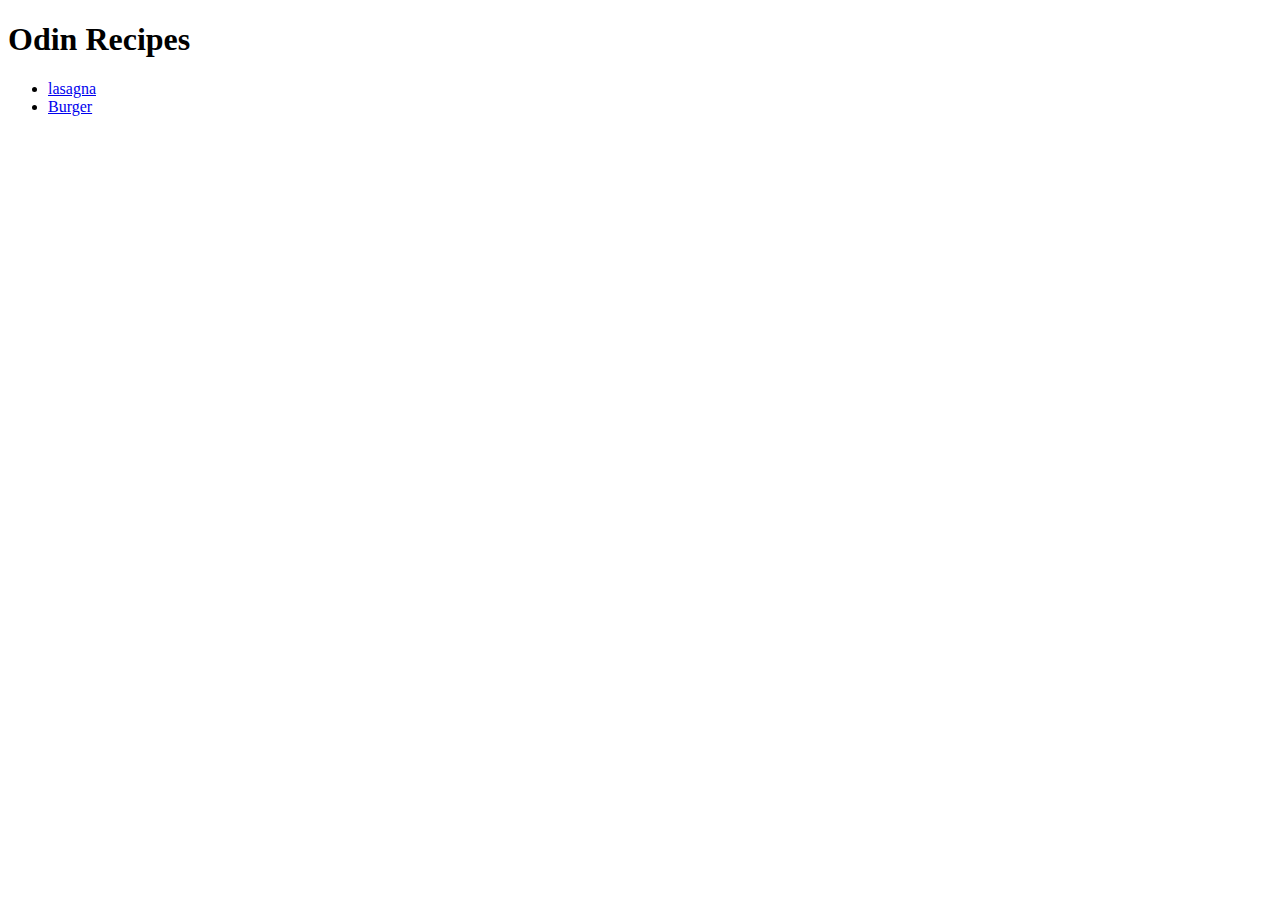
==== index.html @ 45d0fb74 "first recipe website" ====
<!DOCTYPE html>
<html lang="en">
<head>
    <title>odin recipes</title>
    <meta charset="UTF-8">
    <meta http-equiv="X-UA-Compatible" content="IE=edge">
    <meta name="viewport" content="width=device-width, initial-scale=1.0">
    <title>Document</title>
</head>
<body>
    <h1>Odin Recipes</h1>
    <ul>
    <li><a href="recipes/lasagna.html">lasagna</a></li>
    
    <li><a href="recipes/burger.html">Burger</a></li>
    </ul>
    
</body>
</html>
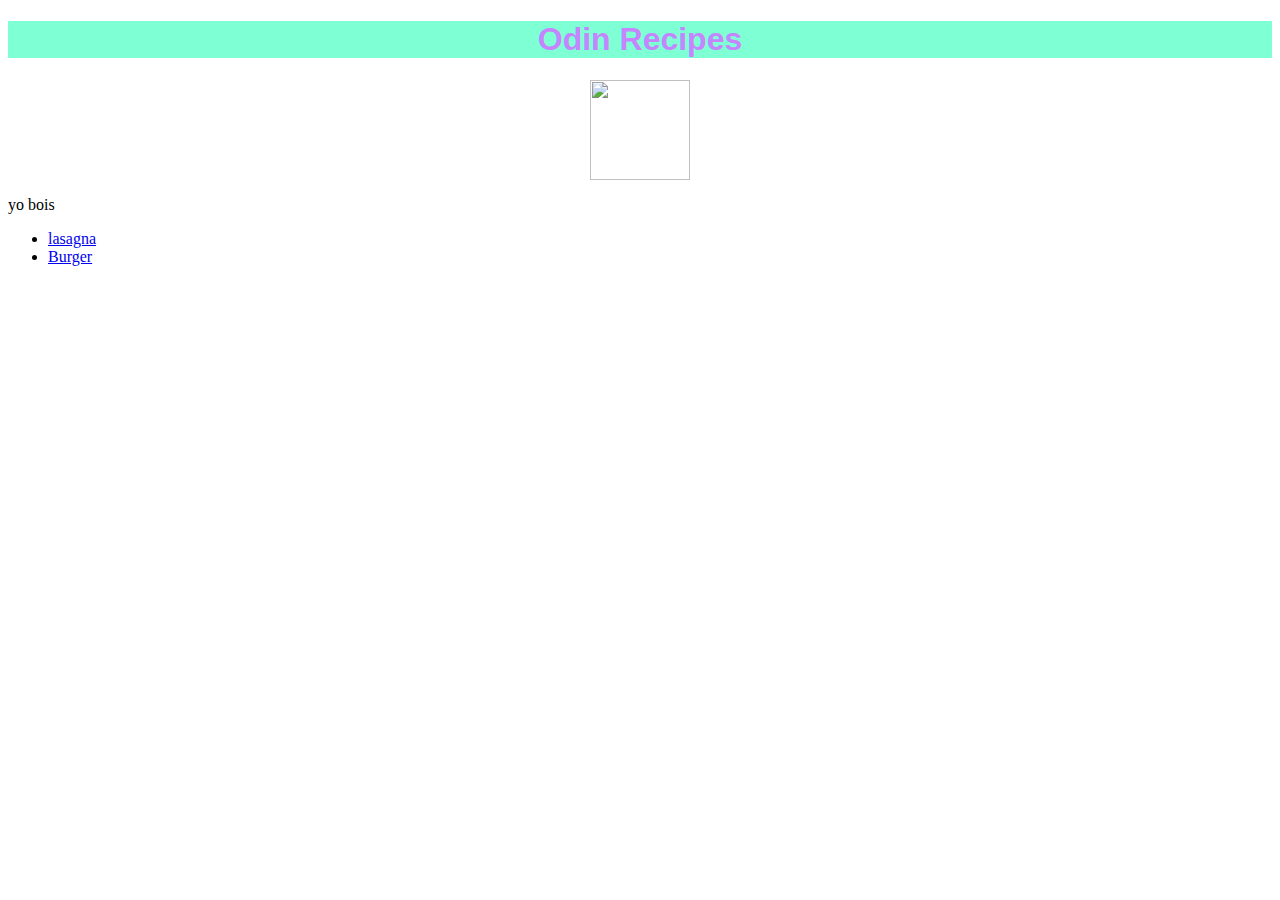
==== commit fbbb4adf: "added basic css file" ====
--- a/index.html
+++ b/index.html
@@ -1,6 +1,9 @@
 <!DOCTYPE html>
 <html lang="en">
 <head>
+
+    <link rel="stylesheet" href="style.css">
+    
     <title>odin recipes</title>
     <meta charset="UTF-8">
     <meta http-equiv="X-UA-Compatible" content="IE=edge">
@@ -9,6 +12,8 @@
 </head>
 <body>
     <h1>Odin Recipes</h1>
+    <img width="100" height="100" src="https://img.search.brave.com/8ERYrRv0ERmEHlsJvv5gwmCZQfxn89R7sztqKmC0tG0/rs:fit:400:400:1/g:ce/aHR0cHM6Ly9wYXRo/cmlzZS13ZWJzaXRl/LWd1aWRlLXdwLnMz/LnVzLXdlc3QtMS5h/bWF6b25hd3MuY29t/L2d1aWRlcy93cC1j/b250ZW50L3VwbG9h/ZHMvMjAyMC8wNi8w/MzE3Mzg1NS8xNzc1/OTcwMl8xNDY1ODYw/NjYwMTQ0NzEwXzgz/NjI4ODI0NDMzMDUz/ODc5Nzlfbi5wbmc">
+    <p>yo bois</p>
     <ul>
     <li><a href="recipes/lasagna.html">lasagna</a></li>
     
--- a/style.css
+++ b/style.css
@@ -0,0 +1,13 @@
+h1{
+    color: rgb(196, 133, 255);
+    background-color: aquamarine;
+    border-radius: 200;
+    font-family: 'Gill Sans', 'Gill Sans MT', Calibri, 'Trebuchet MS', sans-serif;
+    text-align: center;
+}
+img{
+    display: block;
+    margin-left: auto;
+    margin-right: auto;
+    
+}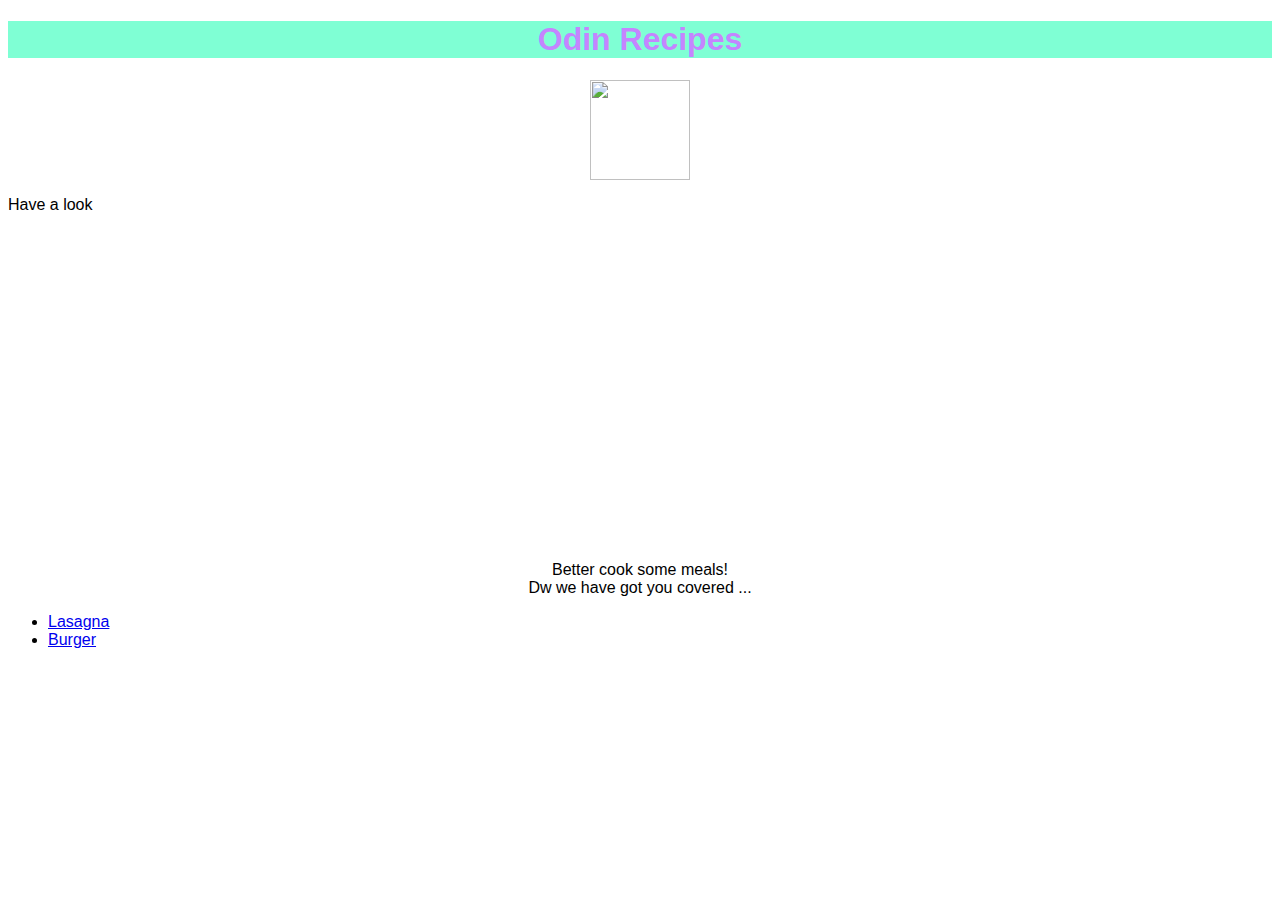
==== commit 5b103710: "added basic css file" ====
--- a/index.html
+++ b/index.html
@@ -13,9 +13,13 @@
 <body>
     <h1>Odin Recipes</h1>
     <img width="100" height="100" src="https://img.search.brave.com/8ERYrRv0ERmEHlsJvv5gwmCZQfxn89R7sztqKmC0tG0/rs:fit:400:400:1/g:ce/aHR0cHM6Ly9wYXRo/cmlzZS13ZWJzaXRl/LWd1aWRlLXdwLnMz/LnVzLXdlc3QtMS5h/bWF6b25hd3MuY29t/L2d1aWRlcy93cC1j/b250ZW50L3VwbG9h/ZHMvMjAyMC8wNi8w/MzE3Mzg1NS8xNzc1/OTcwMl8xNDY1ODYw/NjYwMTQ0NzEwXzgz/NjI4ODI0NDMzMDUz/ODc5Nzlfbi5wbmc">
-    <p>yo bois</p>
+    
+    <p>Have a look<br></p>
+    <iframe width="560" height="315" src="https://www.youtube.com/embed/CBi0HUmTrkI?controls=0" title="YouTube video player" frameborder="0" allow="accelerometer; autoplay; clipboard-write; encrypted-media; gyroscope; picture-in-picture" allowfullscreen></iframe>
+    <p class="yo">Better cook some meals!<br>
+    Dw we have got you covered ...</p>
     <ul>
-    <li><a href="recipes/lasagna.html">lasagna</a></li>
+    <li><a href="recipes/lasagna.html">Lasagna</a></li>
     
     <li><a href="recipes/burger.html">Burger</a></li>
     </ul>
--- a/style.css
+++ b/style.css
@@ -1,3 +1,4 @@
+
 h1{
     color: rgb(196, 133, 255);
     background-color: aquamarine;
@@ -5,6 +6,18 @@
     font-family: 'Gill Sans', 'Gill Sans MT', Calibri, 'Trebuchet MS', sans-serif;
     text-align: center;
 }
+*{
+    font-family: 'Gill Sans', 'Gill Sans MT', Calibri, 'Trebuchet MS', sans-serif;
+
+}
+.yo{
+    text-align: center;
+}
+iframe{
+    display: block;
+    margin-left: auto;
+    margin-right: auto;
+}
 img{
     display: block;
     margin-left: auto;
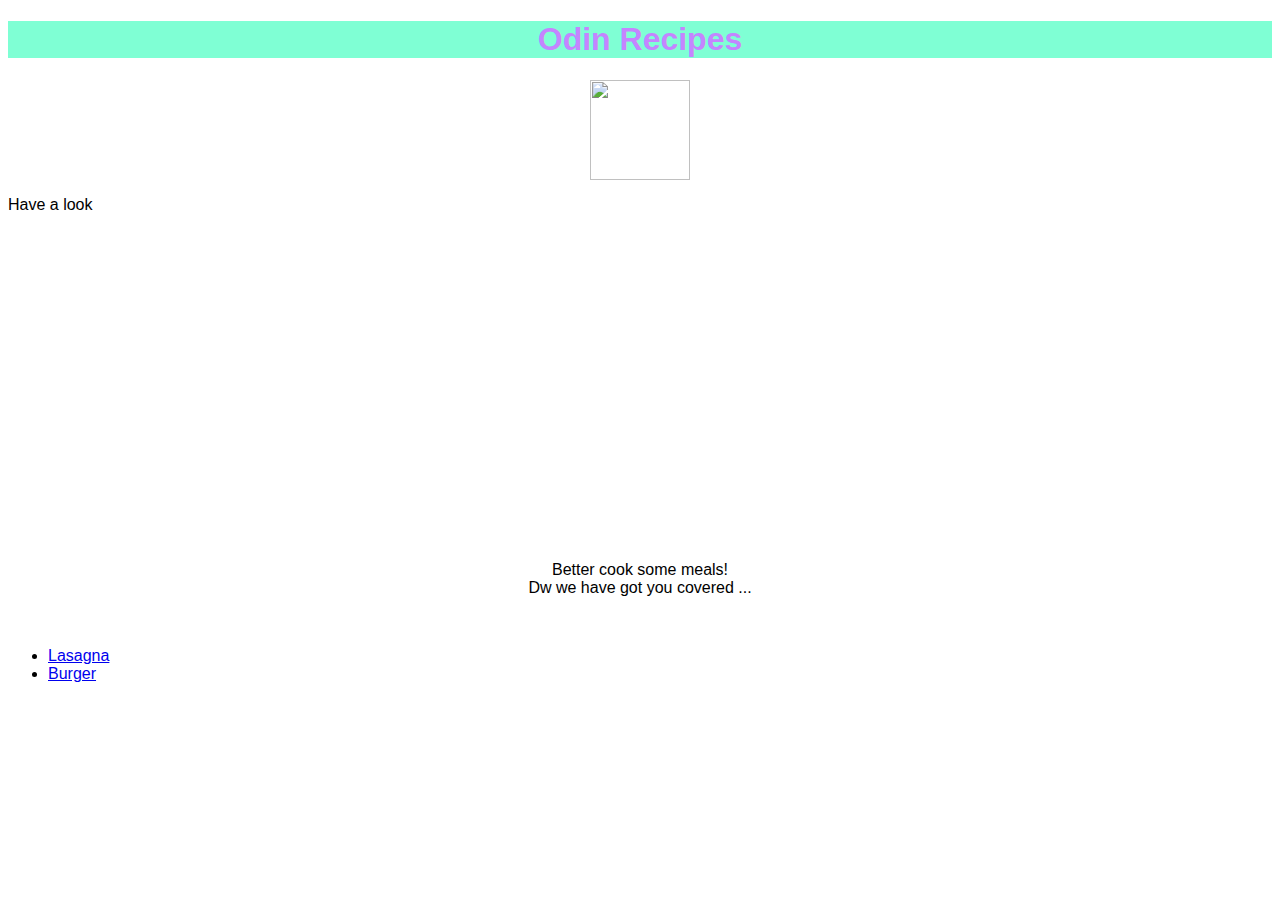
==== commit 9161c7c4: "embeded a video file" ====
--- a/index.html
+++ b/index.html
@@ -17,7 +17,7 @@
     <p>Have a look<br></p>
     <iframe width="560" height="315" src="https://www.youtube.com/embed/CBi0HUmTrkI?controls=0" title="YouTube video player" frameborder="0" allow="accelerometer; autoplay; clipboard-write; encrypted-media; gyroscope; picture-in-picture" allowfullscreen></iframe>
     <p class="yo">Better cook some meals!<br>
-    Dw we have got you covered ...</p>
+    Dw we have got you covered ...</p><br>
     <ul>
     <li><a href="recipes/lasagna.html">Lasagna</a></li>
     
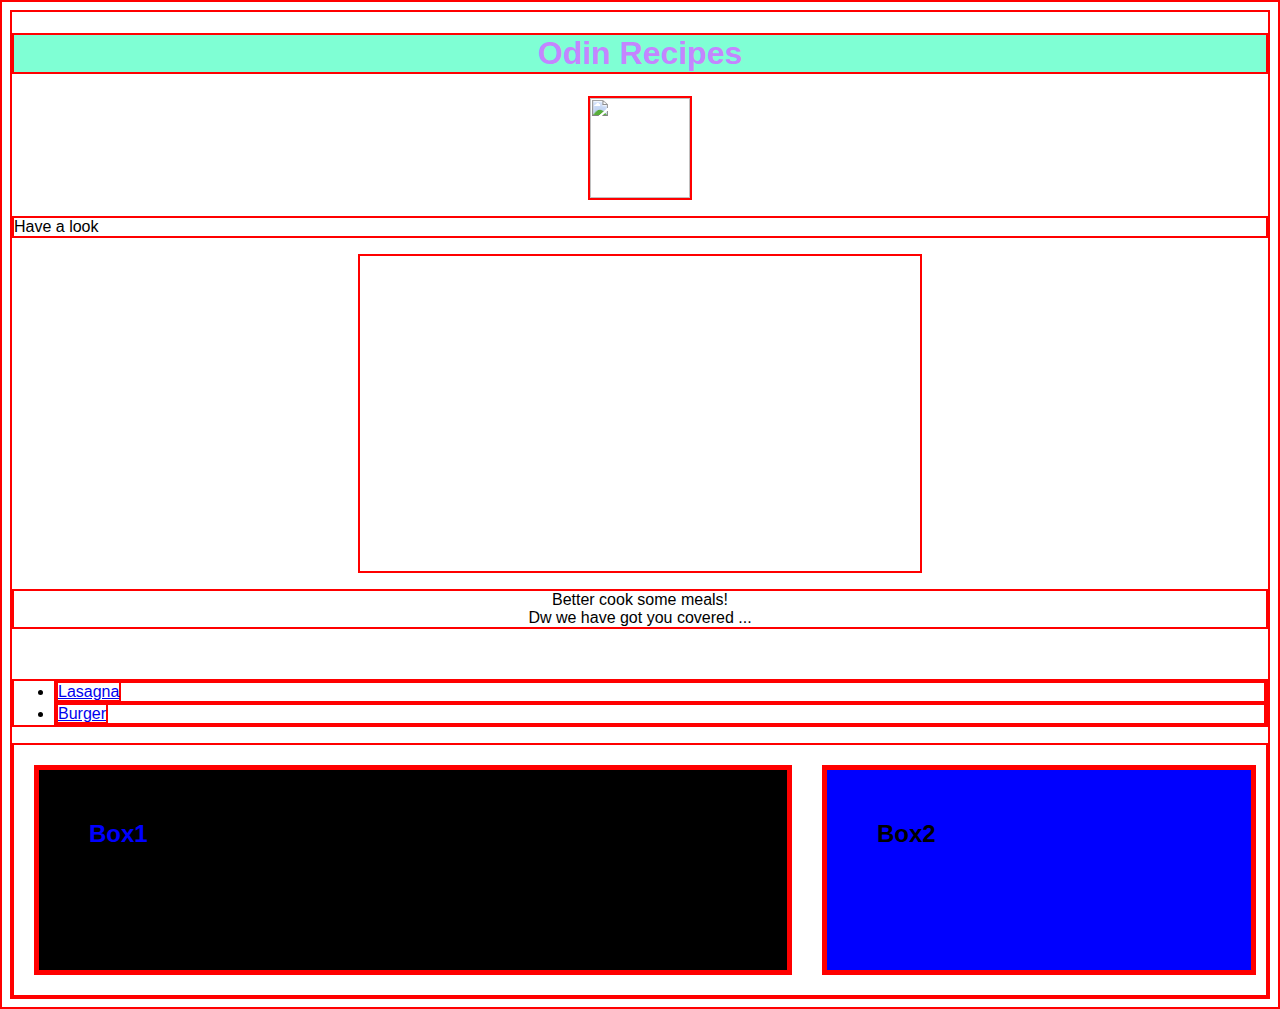
==== commit 542acb6e: "flexbox model practise" ====
--- a/index.html
+++ b/index.html
@@ -23,6 +23,9 @@
     
     <li><a href="recipes/burger.html">Burger</a></li>
     </ul>
-    
+    <div id="div">
+    <h2 id="box1">Box1</h2>
+    <h2 id="box2">Box2</h2>
+    </div>
 </body>
 </html>--- a/style.css
+++ b/style.css
@@ -6,9 +6,39 @@
     font-family: 'Gill Sans', 'Gill Sans MT', Calibri, 'Trebuchet MS', sans-serif;
     text-align: center;
 }
+#box1{
+    display: flex;
+    background-color: black;
+    color: blue;
+    border: 5px solid red;
+    padding:50px;
+    margin-left: 20px;
+    height: 100px;
+    width: 200px;
+    margin-right: 10px;
+    flex: 2;
+
+}
+#div{
+    display: flex;
+}
+#box2{
+    display: flex;
+    background-color: blue;
+    color:black;
+    border: 5px solid red;
+    padding:50px;
+    margin-left: 20px;
+    margin-right: 10px;
+    height: 100px;
+    width: 200px;
+    flex: 1;
+    
+    
+}
 *{
     font-family: 'Gill Sans', 'Gill Sans MT', Calibri, 'Trebuchet MS', sans-serif;
-
+    border:2px solid red;
 }
 .yo{
     text-align: center;
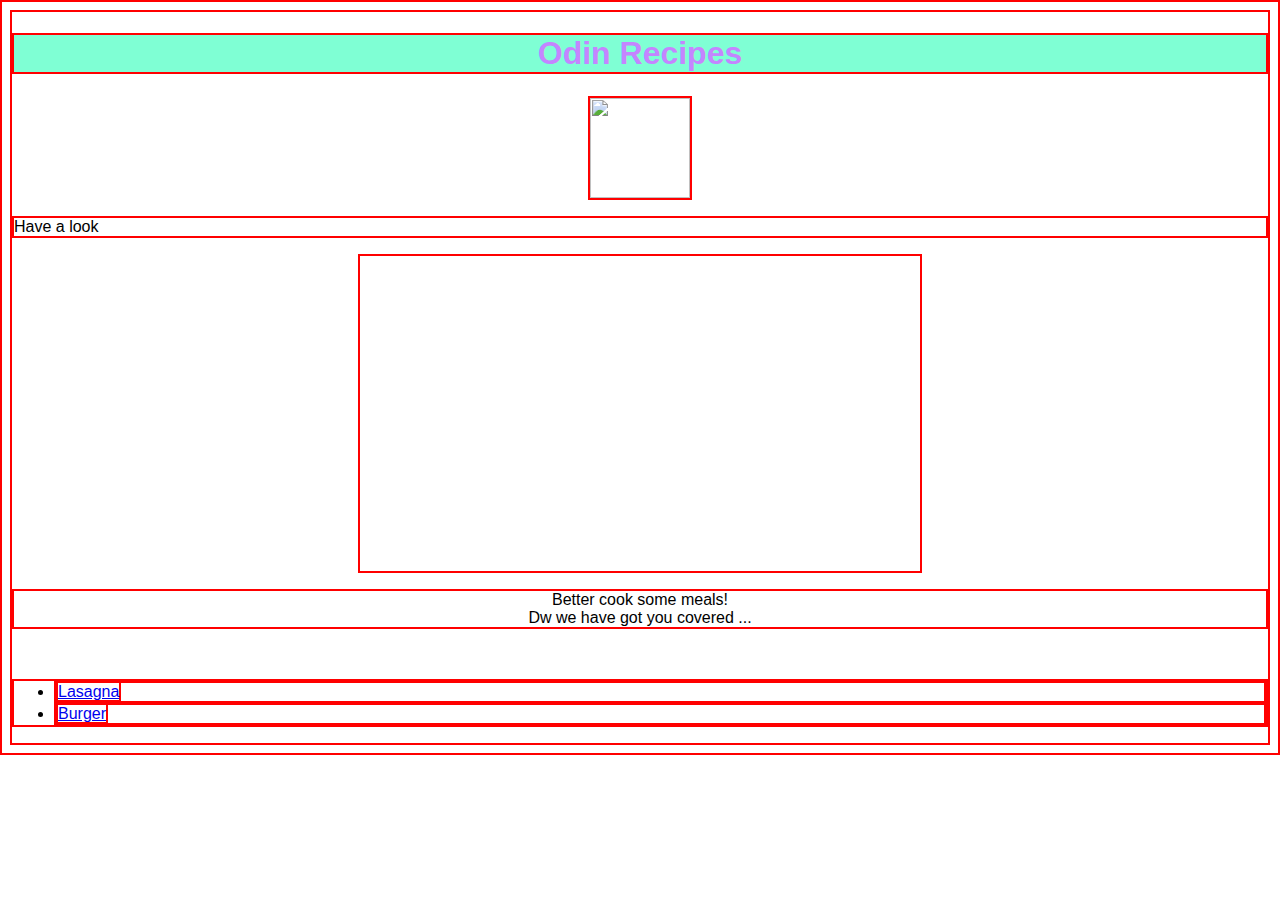
==== commit aee50dcc: "Update index.html" ====
--- a/index.html
+++ b/index.html
@@ -1,9 +1,7 @@
 <!DOCTYPE html>
 <html lang="en">
 <head>
-
     <link rel="stylesheet" href="style.css">
-    
     <title>odin recipes</title>
     <meta charset="UTF-8">
     <meta http-equiv="X-UA-Compatible" content="IE=edge">
@@ -13,19 +11,13 @@
 <body>
     <h1>Odin Recipes</h1>
     <img width="100" height="100" src="https://img.search.brave.com/8ERYrRv0ERmEHlsJvv5gwmCZQfxn89R7sztqKmC0tG0/rs:fit:400:400:1/g:ce/aHR0cHM6Ly9wYXRo/cmlzZS13ZWJzaXRl/LWd1aWRlLXdwLnMz/LnVzLXdlc3QtMS5h/bWF6b25hd3MuY29t/L2d1aWRlcy93cC1j/b250ZW50L3VwbG9h/ZHMvMjAyMC8wNi8w/MzE3Mzg1NS8xNzc1/OTcwMl8xNDY1ODYw/NjYwMTQ0NzEwXzgz/NjI4ODI0NDMzMDUz/ODc5Nzlfbi5wbmc">
-    
     <p>Have a look<br></p>
     <iframe width="560" height="315" src="https://www.youtube.com/embed/CBi0HUmTrkI?controls=0" title="YouTube video player" frameborder="0" allow="accelerometer; autoplay; clipboard-write; encrypted-media; gyroscope; picture-in-picture" allowfullscreen></iframe>
     <p class="yo">Better cook some meals!<br>
     Dw we have got you covered ...</p><br>
     <ul>
     <li><a href="recipes/lasagna.html">Lasagna</a></li>
-    
     <li><a href="recipes/burger.html">Burger</a></li>
     </ul>
-    <div id="div">
-    <h2 id="box1">Box1</h2>
-    <h2 id="box2">Box2</h2>
-    </div>
 </body>
-</html>+</html>
